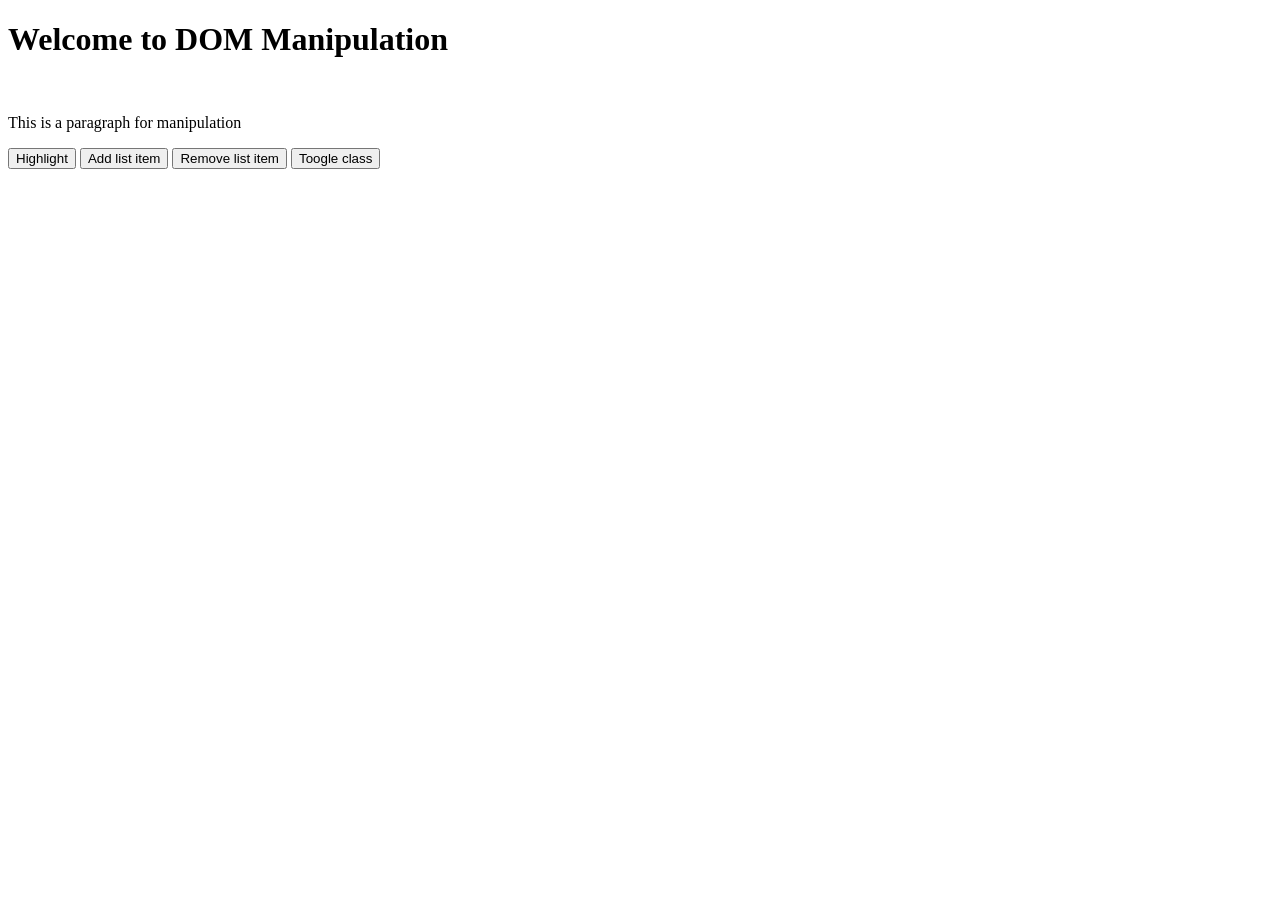
==== Javascript/index2.html @ 220961b4 "DOM added" ====
<!DOCTYPE html>
<html lang="en">

<head>
    <meta charset="UTF-8">
    <meta name="viewport" content="width=device-width, initial-scale=1.0">
    <title>DOM Manipulation</title>
    <link rel="stylesheet" href="style2.css">
</head>

<body>
    <h1 id="heading">Welcome to DOM Manipulation</h1>
    <br>
    <p id="paragraph">This is a paragraph for manipulation</p>

    <button id="highlight">Highlight</button>
    <button id="add-list-item">Add list item</button>
    <button id="remove-list-item">Remove list item</button>
    <button id="toggle-class-button">Toogle class</button>

    <ul id="lists">

    </ul>





    <script src="script2.js"></script>
</body>

</html>
---- Javascript/style2.css ----
.highlighted{
    background: yellow;
}
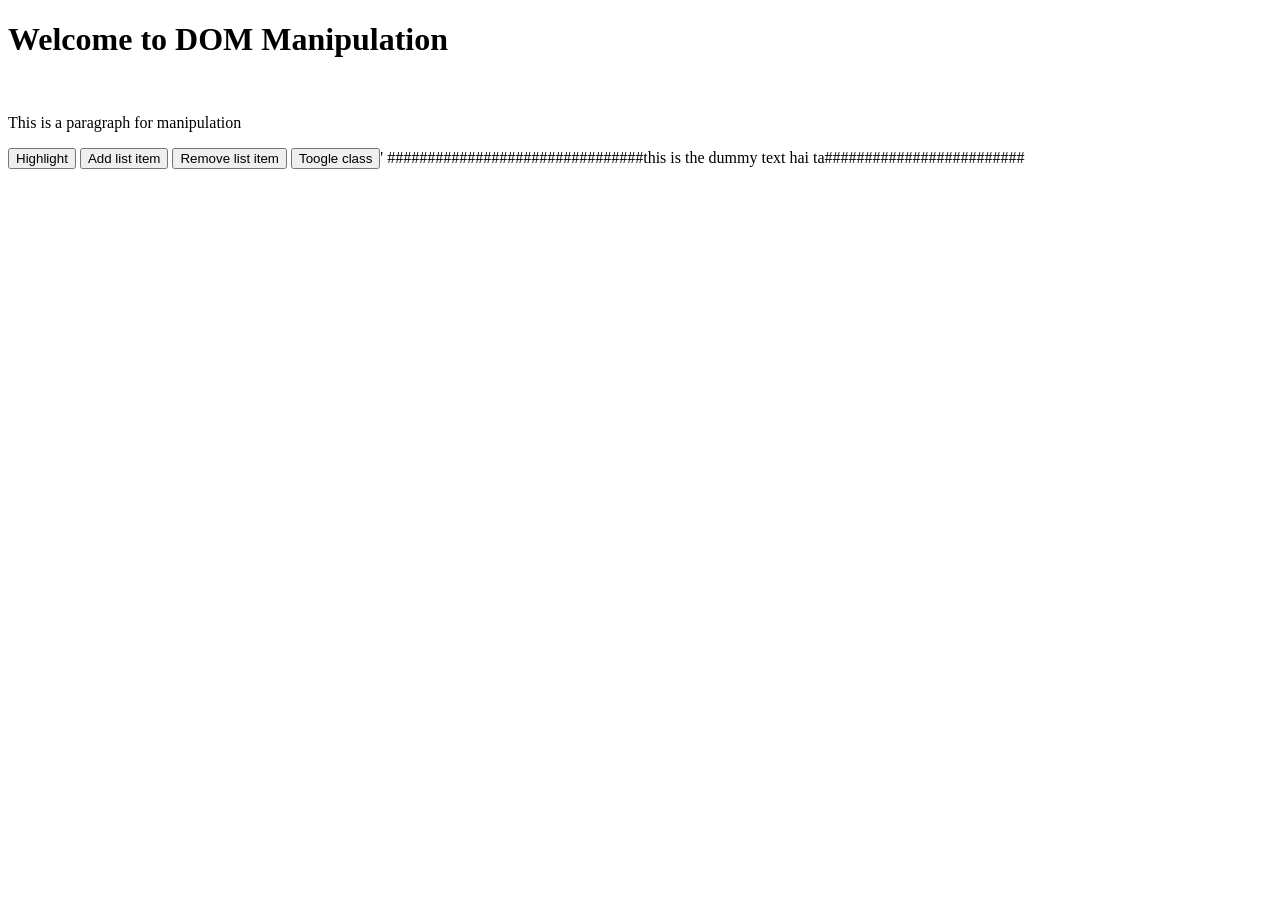
==== commit ed69a8a5: "different callsess added and tried ot acces it formm dom" ====
--- a/Javascript/index2.html
+++ b/Javascript/index2.html
@@ -17,8 +17,9 @@
     <button id="highlight">Highlight</button>
     <button id="add-list-item">Add list item</button>
     <button id="remove-list-item">Remove list item</button>
-    <button id="toggle-class-button">Toogle class</button>
-
+    <button id="toggle-class-button">Toogle class</button>'
+    
+    ################################this is the dummy text hai ta#########################
     <ul id="lists">
 
     </ul>
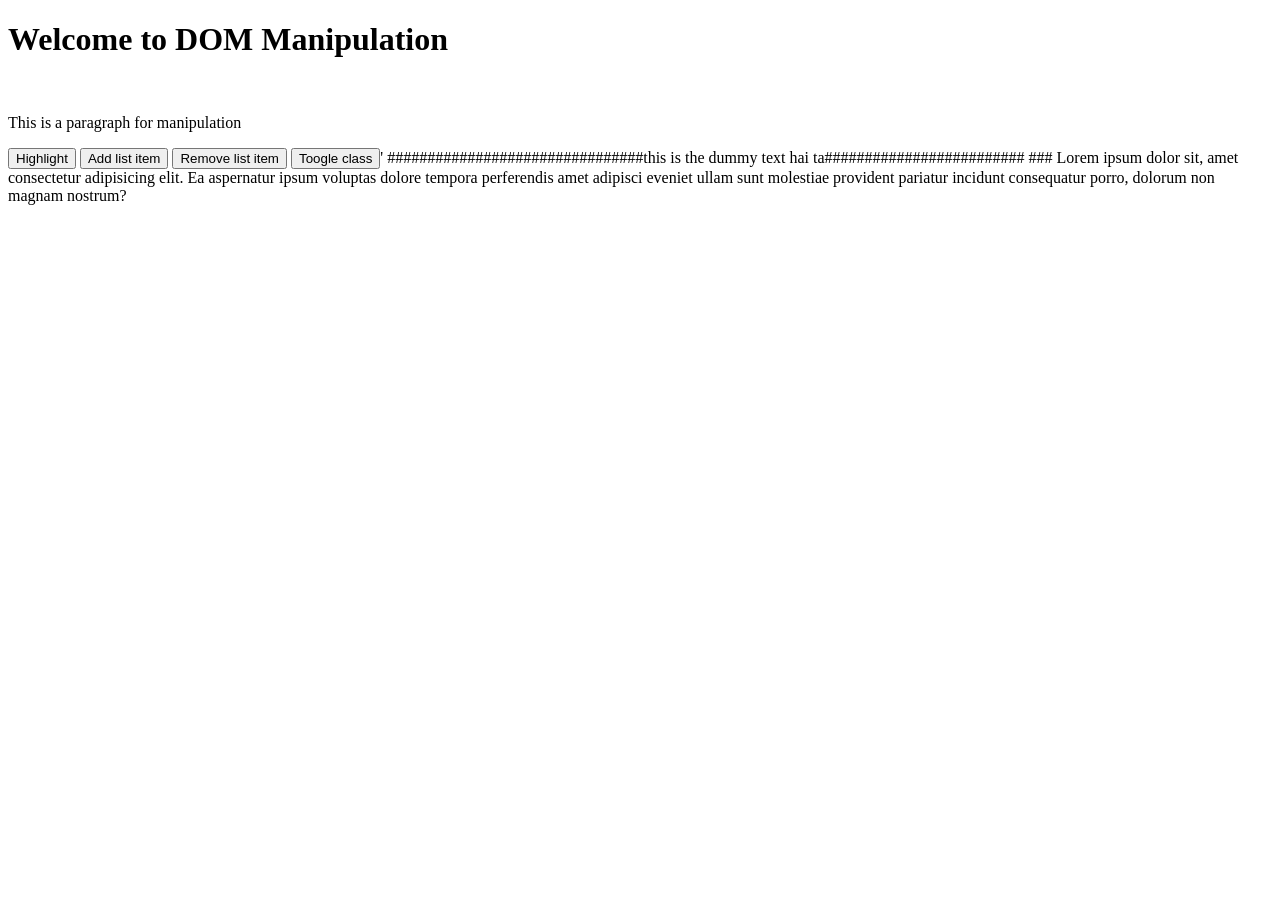
==== commit 1dc411be: "dom checked and reviewd it finally ,hence working perfectly" ====
--- a/Javascript/index2.html
+++ b/Javascript/index2.html
@@ -20,6 +20,7 @@
     <button id="toggle-class-button">Toogle class</button>'
     
     ################################this is the dummy text hai ta#########################
+    ### Lorem ipsum dolor sit, amet consectetur adipisicing elit. Ea aspernatur ipsum voluptas dolore tempora perferendis amet adipisci eveniet ullam sunt molestiae provident pariatur incidunt consequatur porro, dolorum non magnam nostrum?
     <ul id="lists">
 
     </ul>
